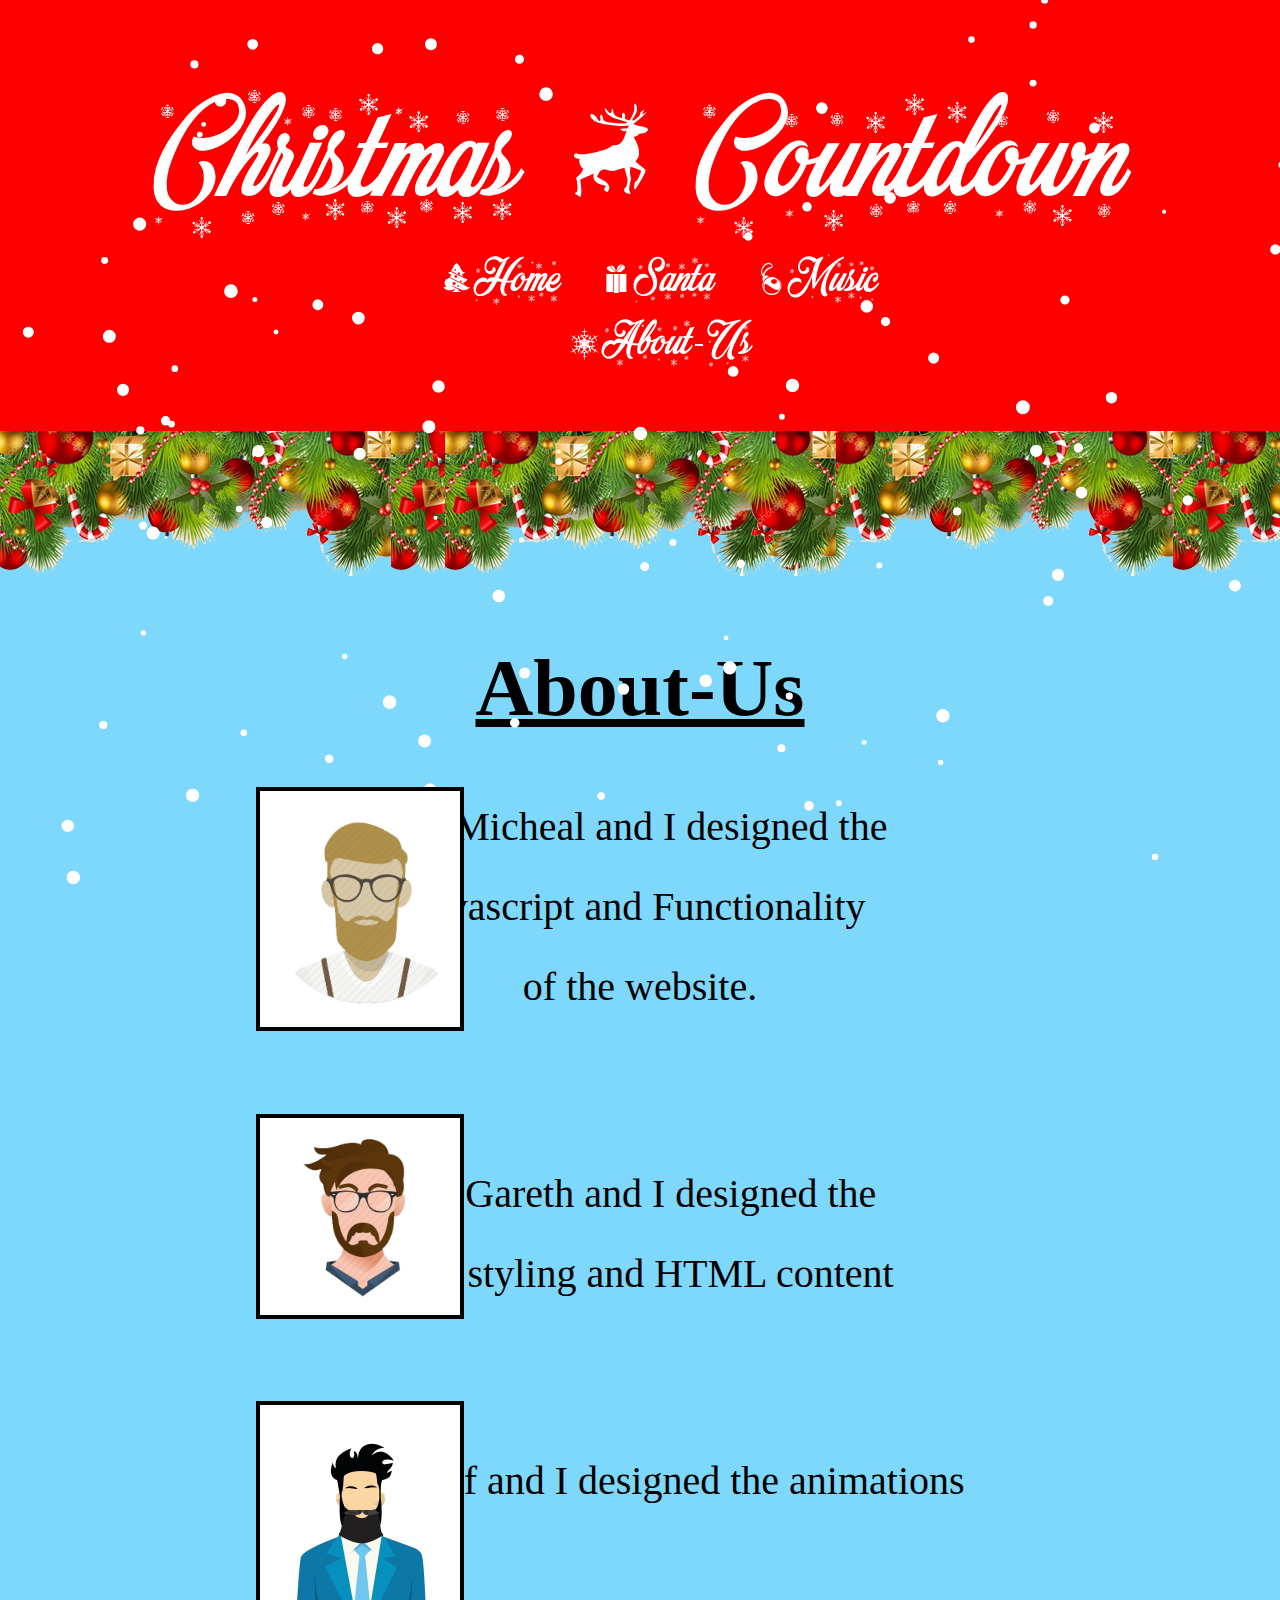
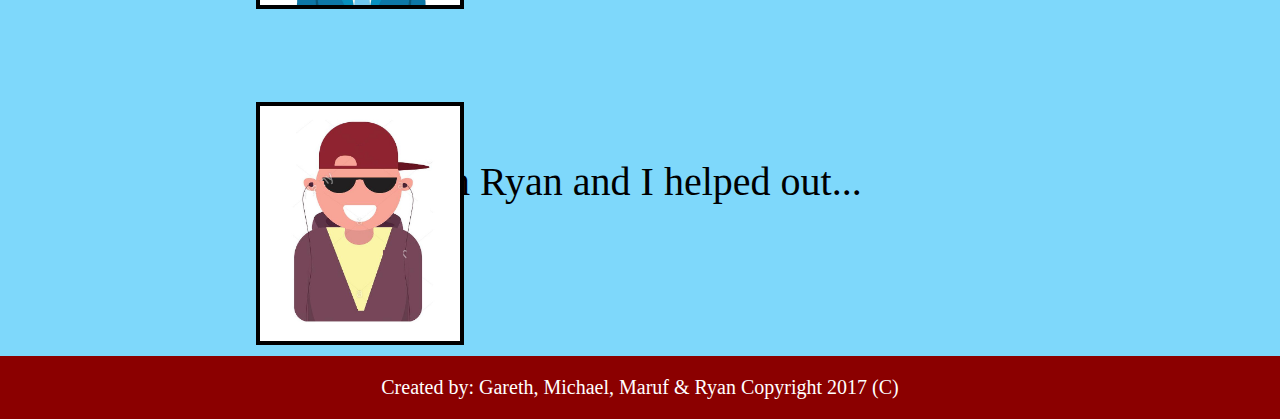
==== xmas2017/about.html @ 4d0ee304 "Added Christmas Countdown Project" ====
<!DOCTYPE html>
<html lang="en">

<head>
	
	<meta charset="UTF-8">
	<link href="style.css" rel="stylesheet">
	<script type="text/javascript" src="script.js"></script>
	<title>Christmas Countdown</title>
	
</head>

<body onload="snow();">
	<canvas id="sky" style="position:absolute;top:0;left:0;"></canvas>
	<div class="topnavbar">
	<a href="home.html">Christmas 0 Countdown</a>
	<ul>
	<li><a style="font-size:50px;" href="home.html">1Home</a></li>
	<li><a style="font-size:50px;" href="santa.html">4Santa</a></li>
	<li><a style="font-size:50px;" href="music.html">3Music</a></li>
	<li><a style="font-size:50px;" href="about.html">6About-Us</a></li>
	</ul>
	</div>
	<div id="about-us-content">
	<div id="decoration1">
	<img src="resources/decorations1.png"></img>
	</div>
	<h1><u>About-Us</u></h1>
	<img style="position:absolute;left:20%;width:200px;border: 4px solid black;" src="resources/micheal.jpg"></img>
	<p style="line-height:80px;">I'm Micheal and I designed the </br> Javascript and Functionality </br>of the website.</p>
	</br>
	<img style="position:absolute;left:20%;width:200px;border: 4px solid black;" src="resources/gazza.png"></img>
	<p style="line-height:80px;">I'm Gareth and I designed the</br> CSS styling and HTML content</p>
	</br>
	<img style="position:absolute;left:20%;width:200px;border: 4px solid black;" src="resources/maruf.jpg"></img>
	<p style="line-height:80px;">I'm Maruf and I designed the animations</p>
	</br>
	</br>
	</br>
	<img style="position:absolute;left:20%;width:200px;border: 4px solid black;" src="resources/ryan.jpg"></img>
	<p style="line-height:80px;">I'm Ryan and I helped out...</p>	
	</br>
	</br>
	</div>

	<div id="footer">Created by: Gareth, Michael, Maruf & Ryan Copyright 2017 (C)</div>
</body>

</html>
---- xmas2017/style.css ----
@font-face {
	font-family:"Christmas";
	src:url("resources/Santa's Air Mail.ttf");
}

@font-face {
	font-family:"xMas2";
	src:url("resources/ChristmasFlake.ttf");
}

body {
	text-align:center;
	font-size:40px;
	margin: 0;
}
	
.topnavbar {
	font-family:XMas2;
	overflow: hidden;
    background-color: red;
	padding: 60px;
}

.topnavbar a {
	text-align: center;
	color: white;
	font-size: 150px;
	text-decoration:none;
	position: relative;
}

.topnavbar a:hover {
	-webkit-stroke-width: 5.3px;
    -webkit-stroke-color: #FFFFFF;
    -webkit-fill-color: #FFFFFF;
    text-shadow: 5px 0px 20px yellow;
}

.topnavbar ul {
	width: 50%;
	margin: auto;
	word-spacing: 30px;
}

.topnavbar li {
	display: inline;
	color: white;
}

.clocktitle {
	font-family:"Christmas";
	font-size: 50px;
	font-weight: 600;
	background:url("resources/gradient2.jpg") no-repeat;
	background-position: center;
	-webkit-background-clip: text;
	-webkit-text-fill-color: transparent;
}
.clocktimeunit {
	font-family:"Christmas";
	font-size: 50px;
}
#clock {
	font-family:"Christmas";
	font-size: 60px;
	color: blue;
	font-weight: 1000;
	background:url("resources/gradient1.jpg") no-repeat;
	background-position: center;
	-webkit-background-clip: text;
	-webkit-text-fill-color: transparent;
}

#footer {
    background-color: #8b0000;
    padding: 20px;
	color: white;
	font-size:20px;
}

#decoration1
{
	background-image: url("resources/decorations1.png");
	background-repeat: repeat-x;
	width: 100%;
}
#about-us-content {
	background-color: #7ED8FB;
}

#santa-content {
	background-color: #7ED8FB;
	font-size: 30px;
}

#santa-received {
	background-color: #7ED8FB;
}
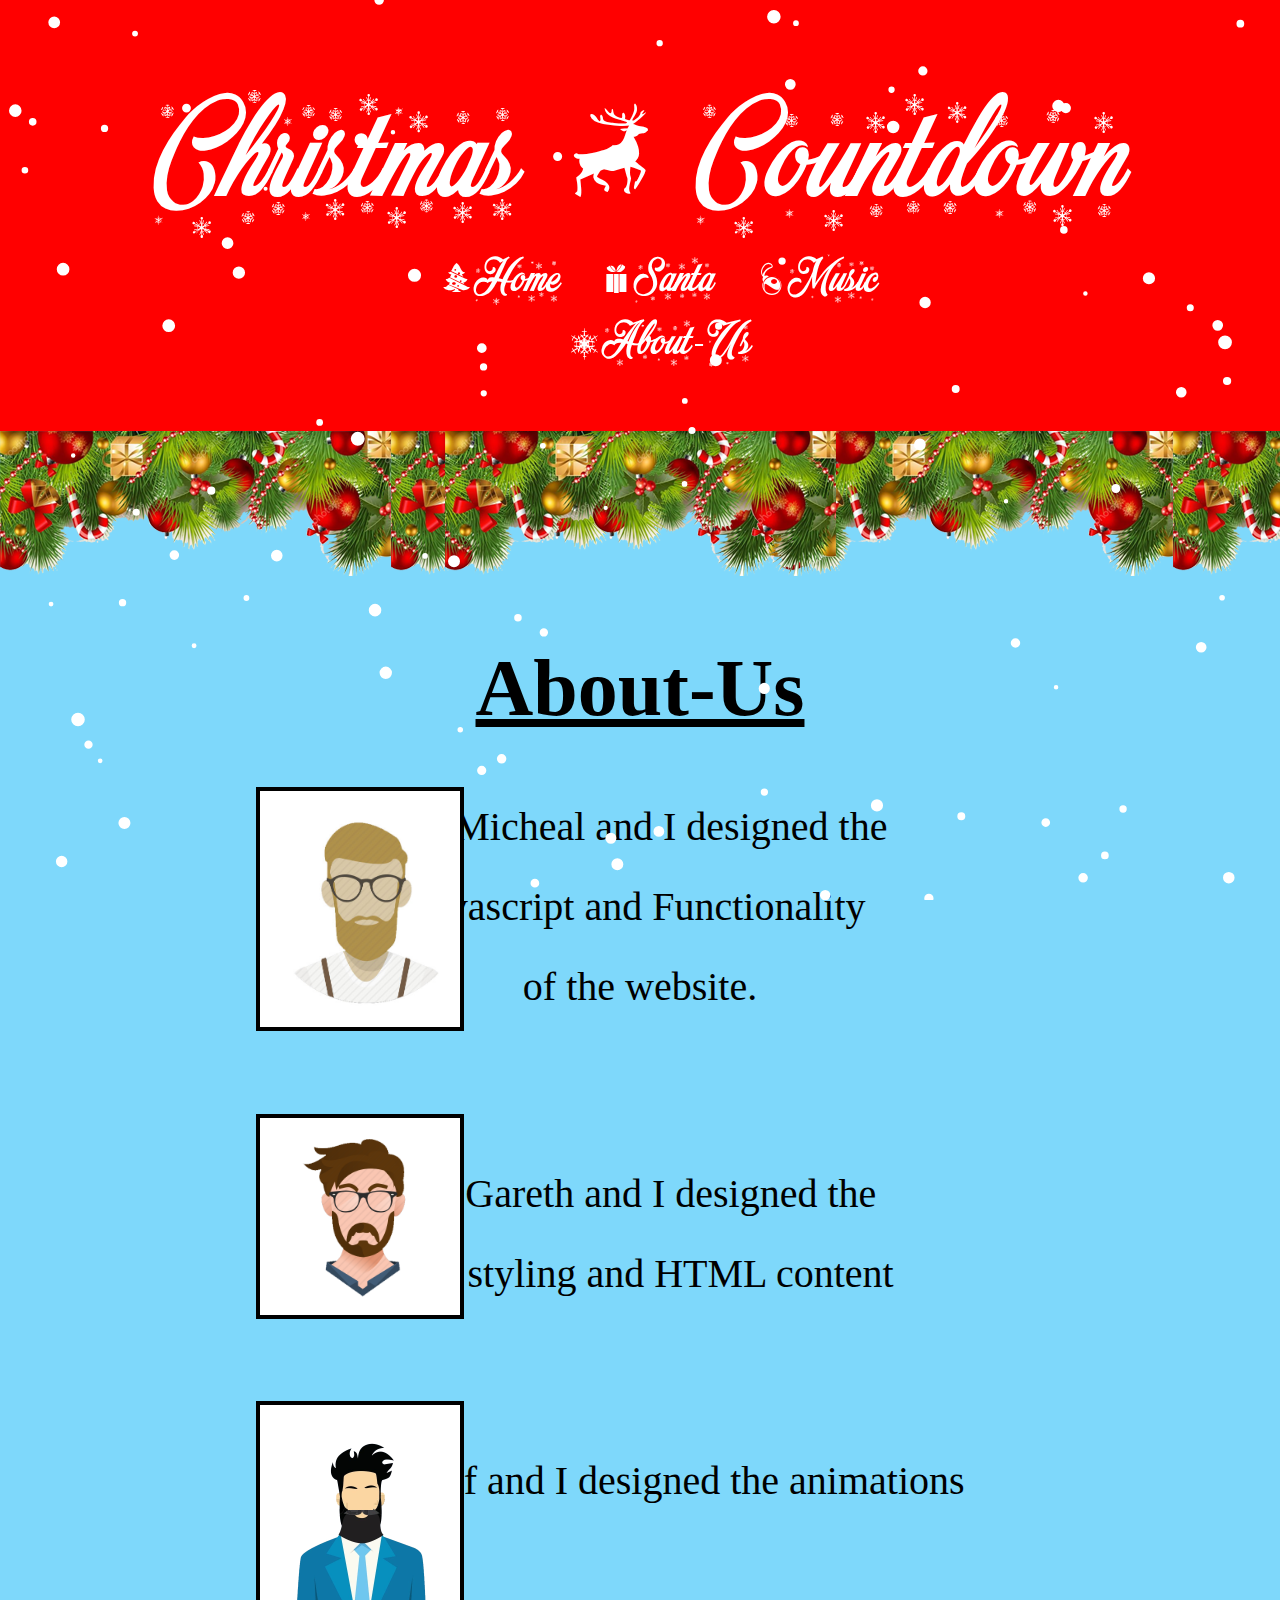
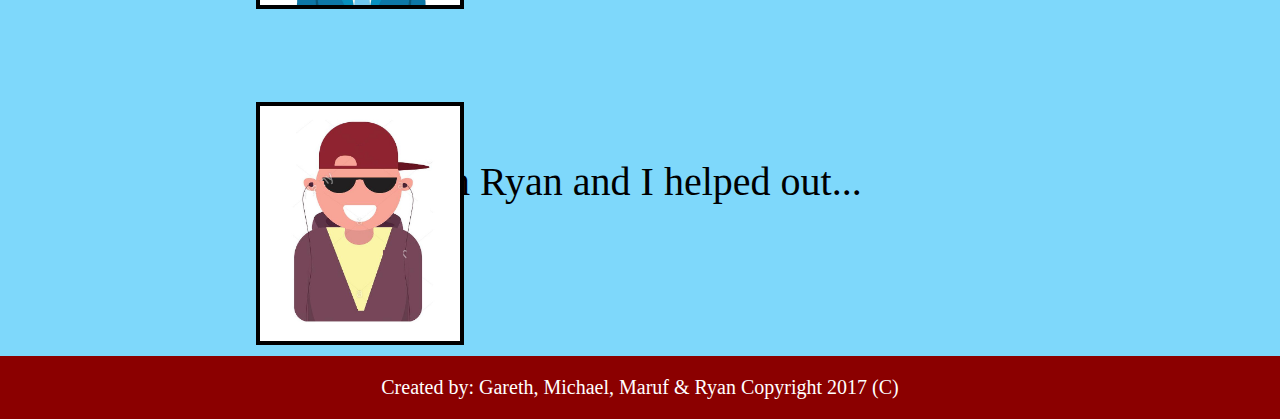
==== commit 2bd92480: "Updated home.html to index.html" ====
--- a/xmas2017/about.html
+++ b/xmas2017/about.html
@@ -13,9 +13,9 @@
 <body onload="snow();">
 	<canvas id="sky" style="position:absolute;top:0;left:0;"></canvas>
 	<div class="topnavbar">
-	<a href="home.html">Christmas 0 Countdown</a>
+	<a href="index.html">Christmas 0 Countdown</a>
 	<ul>
-	<li><a style="font-size:50px;" href="home.html">1Home</a></li>
+	<li><a style="font-size:50px;" href="index.html">1Home</a></li>
 	<li><a style="font-size:50px;" href="santa.html">4Santa</a></li>
 	<li><a style="font-size:50px;" href="music.html">3Music</a></li>
 	<li><a style="font-size:50px;" href="about.html">6About-Us</a></li>
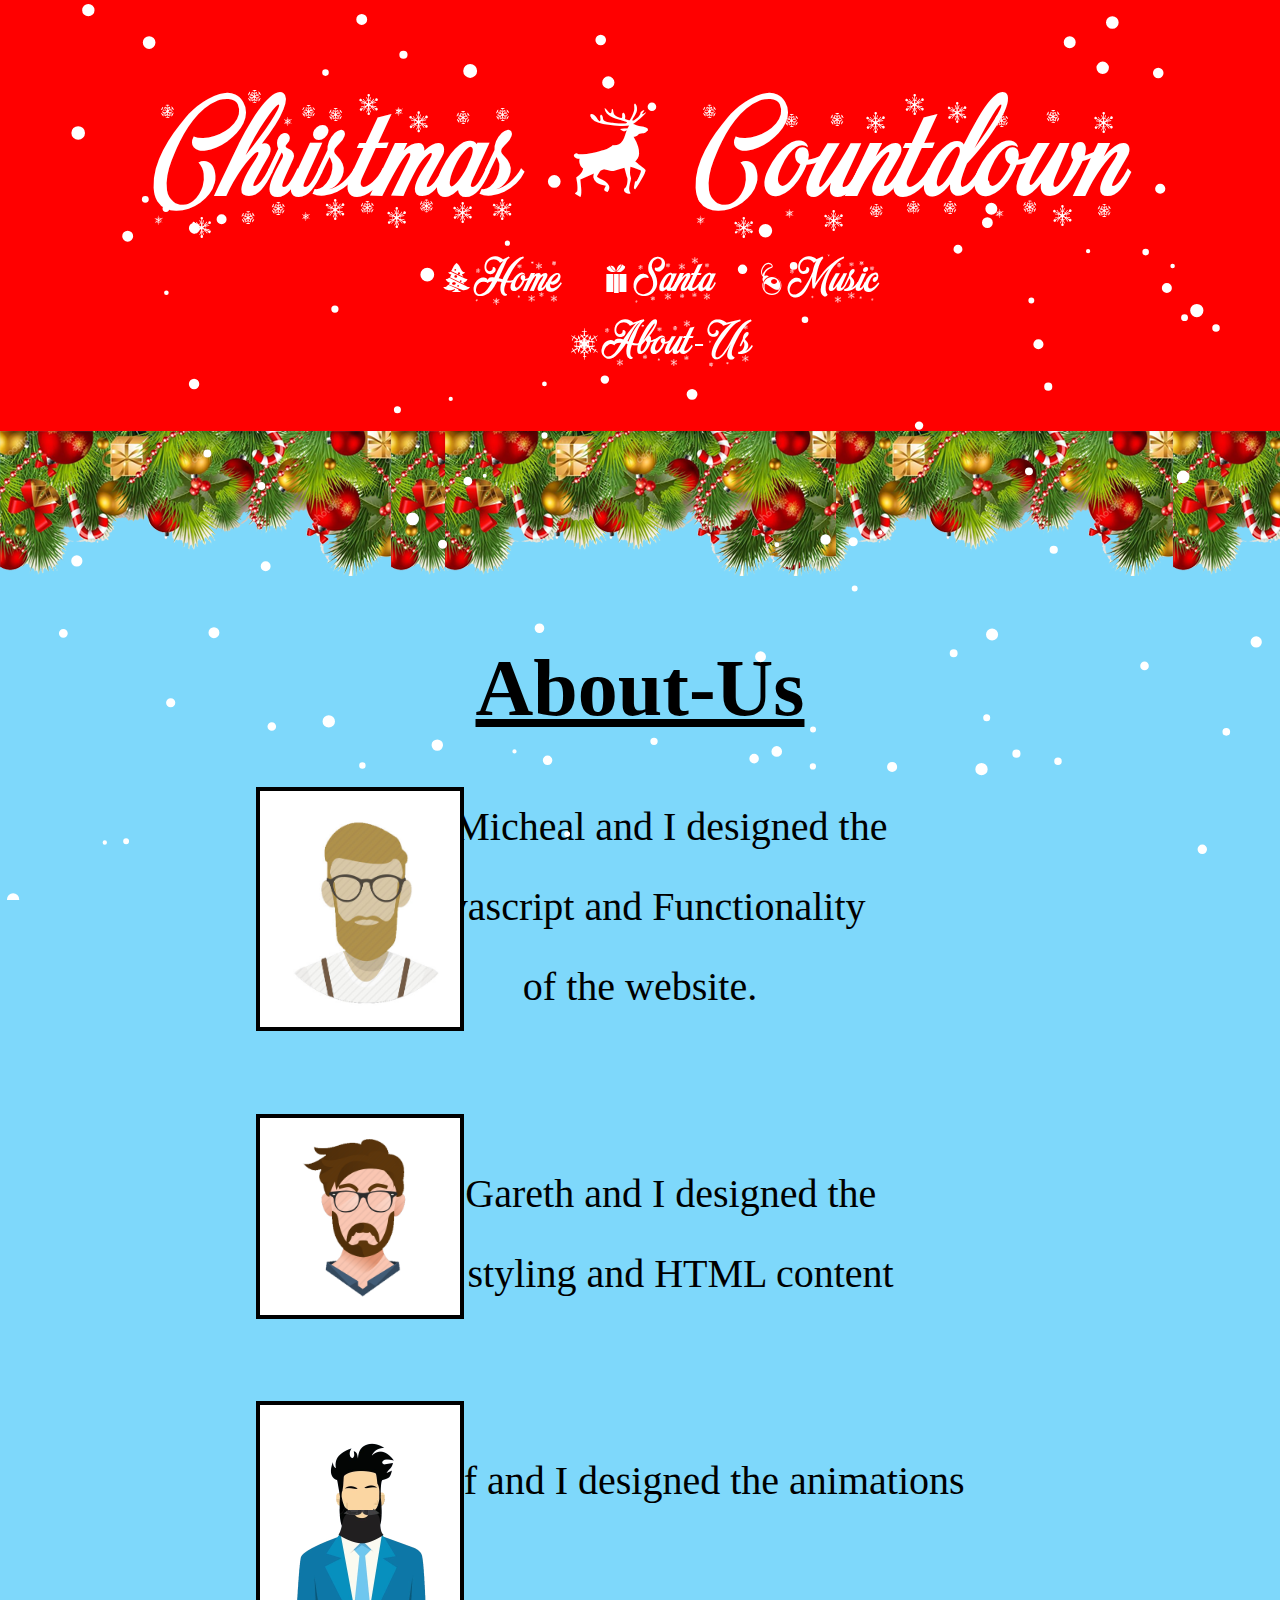
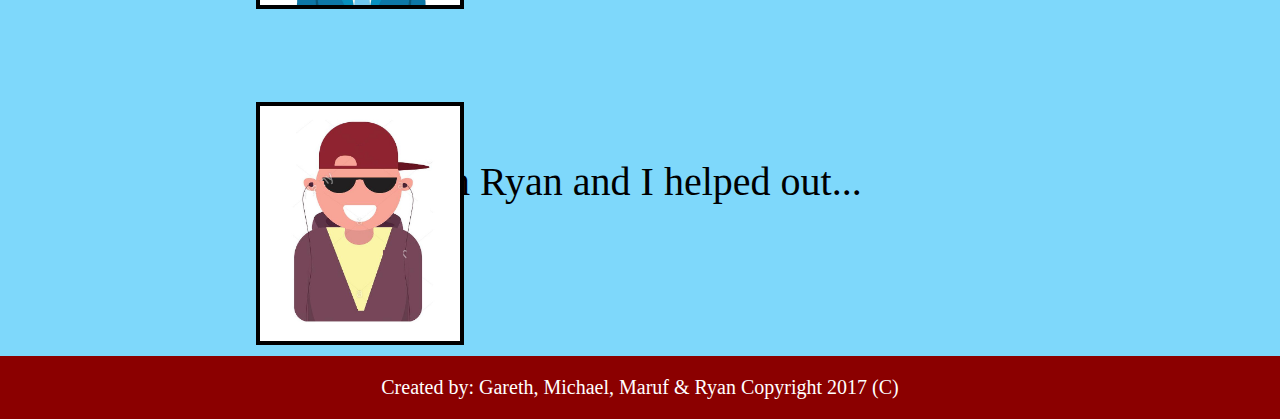
==== commit ad55134f: "Fixed navigation issues" ====
--- a/xmas2017/about.html
+++ b/xmas2017/about.html
@@ -13,9 +13,9 @@
 <body onload="snow();">
 	<canvas id="sky" style="position:absolute;top:0;left:0;"></canvas>
 	<div class="topnavbar">
-	<a href="index.html">Christmas 0 Countdown</a>
+	<a href="#">Christmas 0 Countdown</a>
 	<ul>
-	<li><a style="font-size:50px;" href="index.html">1Home</a></li>
+	<li><a style="font-size:50px;" href="#">1Home</a></li>
 	<li><a style="font-size:50px;" href="santa.html">4Santa</a></li>
 	<li><a style="font-size:50px;" href="music.html">3Music</a></li>
 	<li><a style="font-size:50px;" href="about.html">6About-Us</a></li>
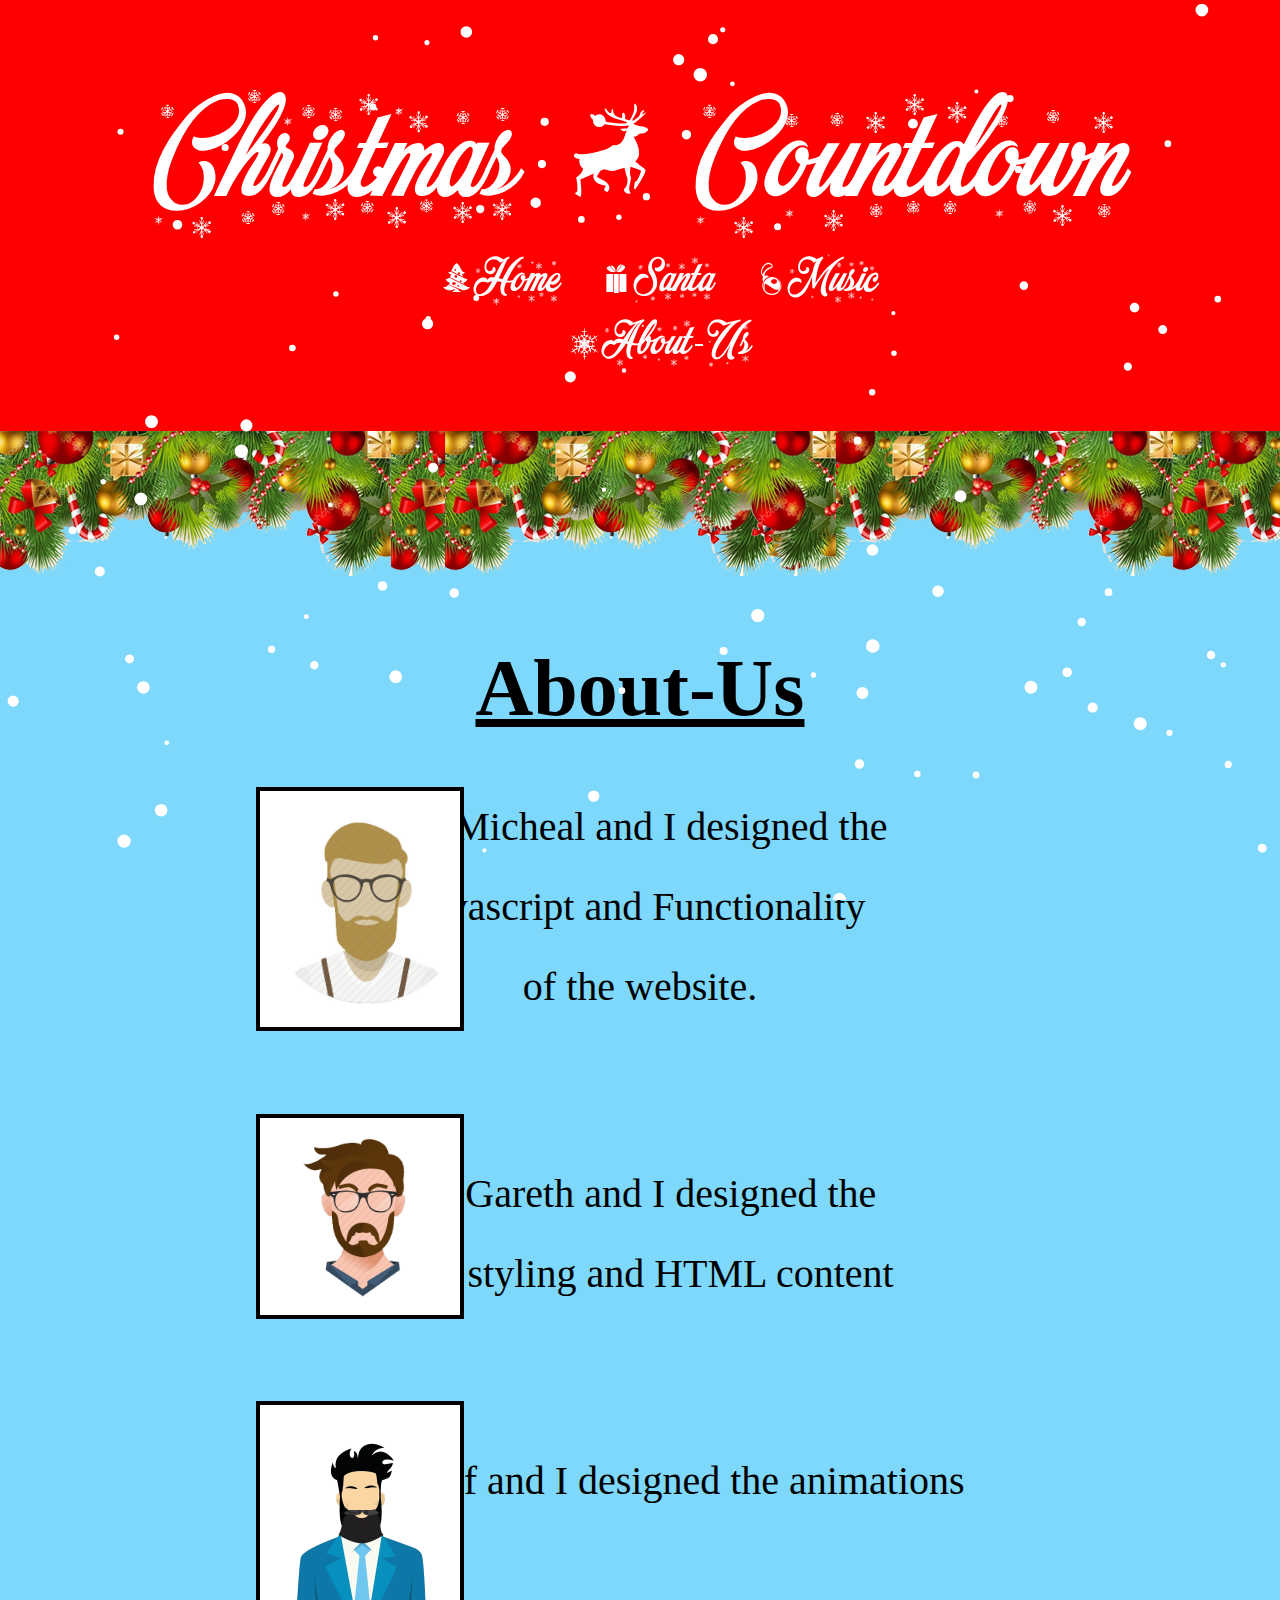
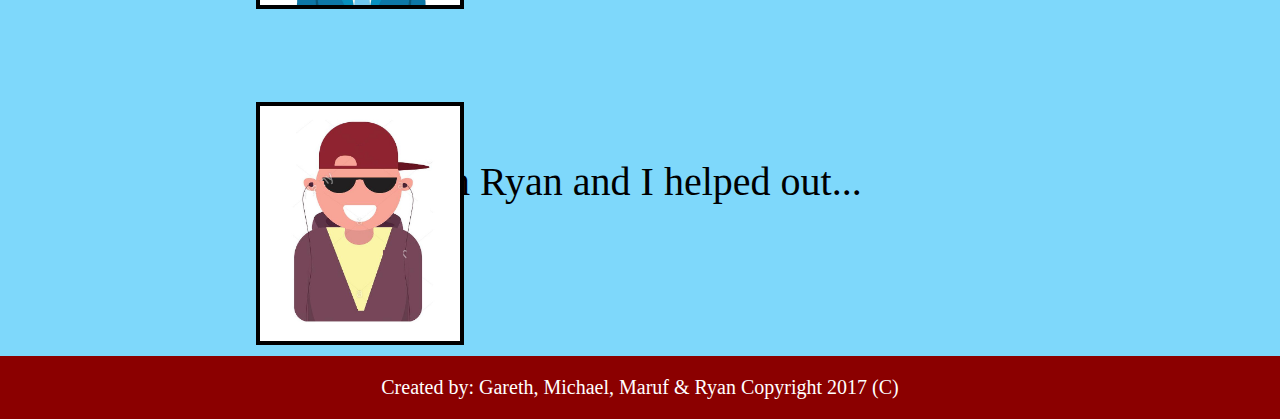
==== commit 4d67aaf1: "Last" ====
--- a/xmas2017/about.html
+++ b/xmas2017/about.html
@@ -13,9 +13,9 @@
 <body onload="snow();">
 	<canvas id="sky" style="position:absolute;top:0;left:0;"></canvas>
 	<div class="topnavbar">
-	<a href="#">Christmas 0 Countdown</a>
+	<a href="index.html">Christmas 0 Countdown</a>
 	<ul>
-	<li><a style="font-size:50px;" href="#">1Home</a></li>
+	<li><a style="font-size:50px;" href="index.html">1Home</a></li>
 	<li><a style="font-size:50px;" href="santa.html">4Santa</a></li>
 	<li><a style="font-size:50px;" href="music.html">3Music</a></li>
 	<li><a style="font-size:50px;" href="about.html">6About-Us</a></li>
